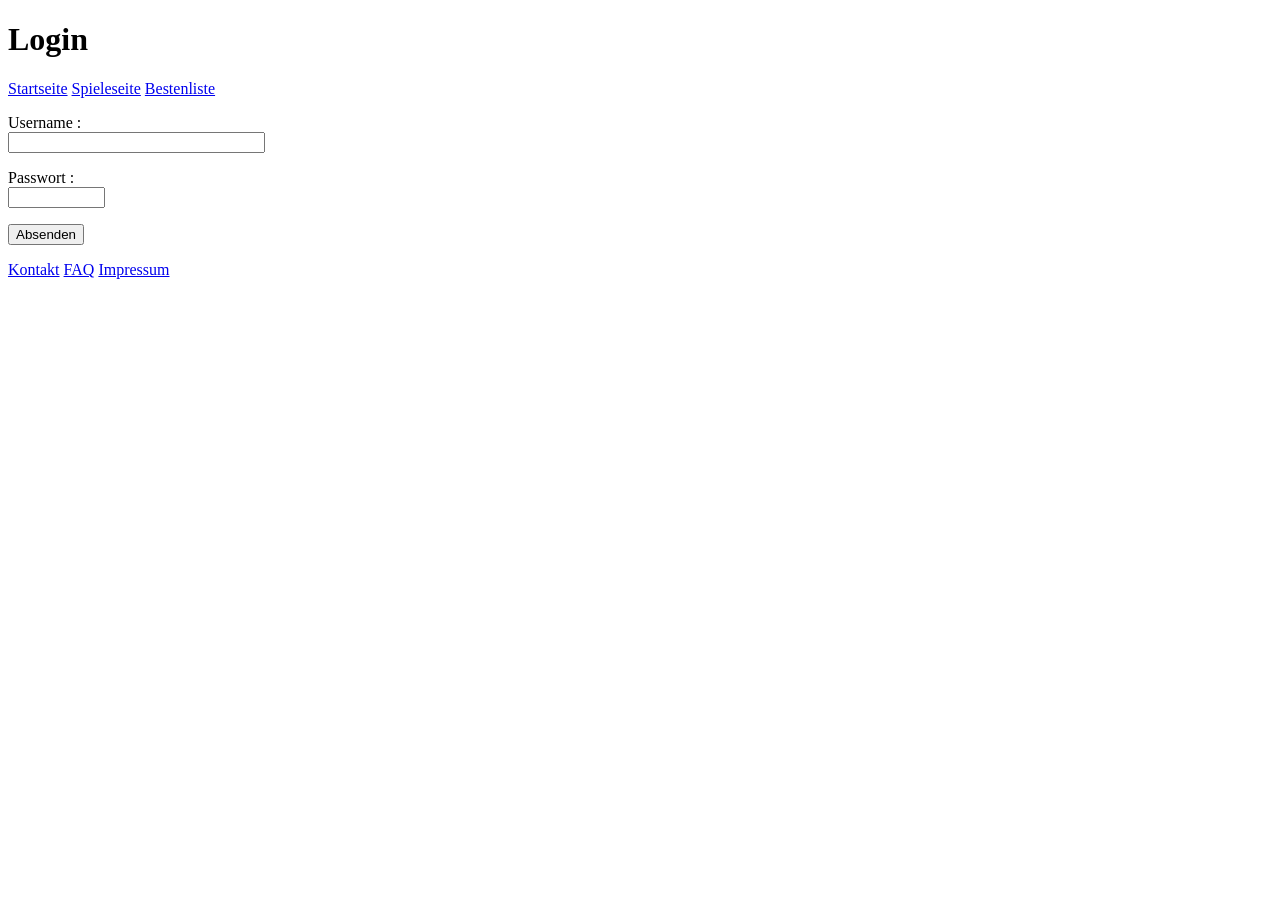
==== login.html @ f0213601 "Add files via upload" ====
<!DOCTYPE html>
<html>
<head>
	<meta charset = "UTF-8">
</head>
<body>
<header>
<h1> Login </h1>
</header>
<nav>
	<p>
				<a href="../index.html">Startseite</a>
				<a href="spieleseite.html">Spieleseite</a>
                <a href="bestenliste.html">Bestenliste</a>
	</p>	
</nav>
	<form action ="suchServlet" method = " post">
		<p> Username : <br><input name ="username" type="text" size="30" maxlength="30"><p/>
		<p> Passwort : <br><input type = "password" size="10" maxlength= "10"><p/>
		<button type = "submit" name= "action"> Absenden</button>
	</form>
	<footer>
			<p>
                <a href="kontakt.html">Kontakt</a>
                <a href="faq.html">FAQ</a>
                <a href="impressum.html">Impressum</a>
            </p>
	</footer>
</body>
</html
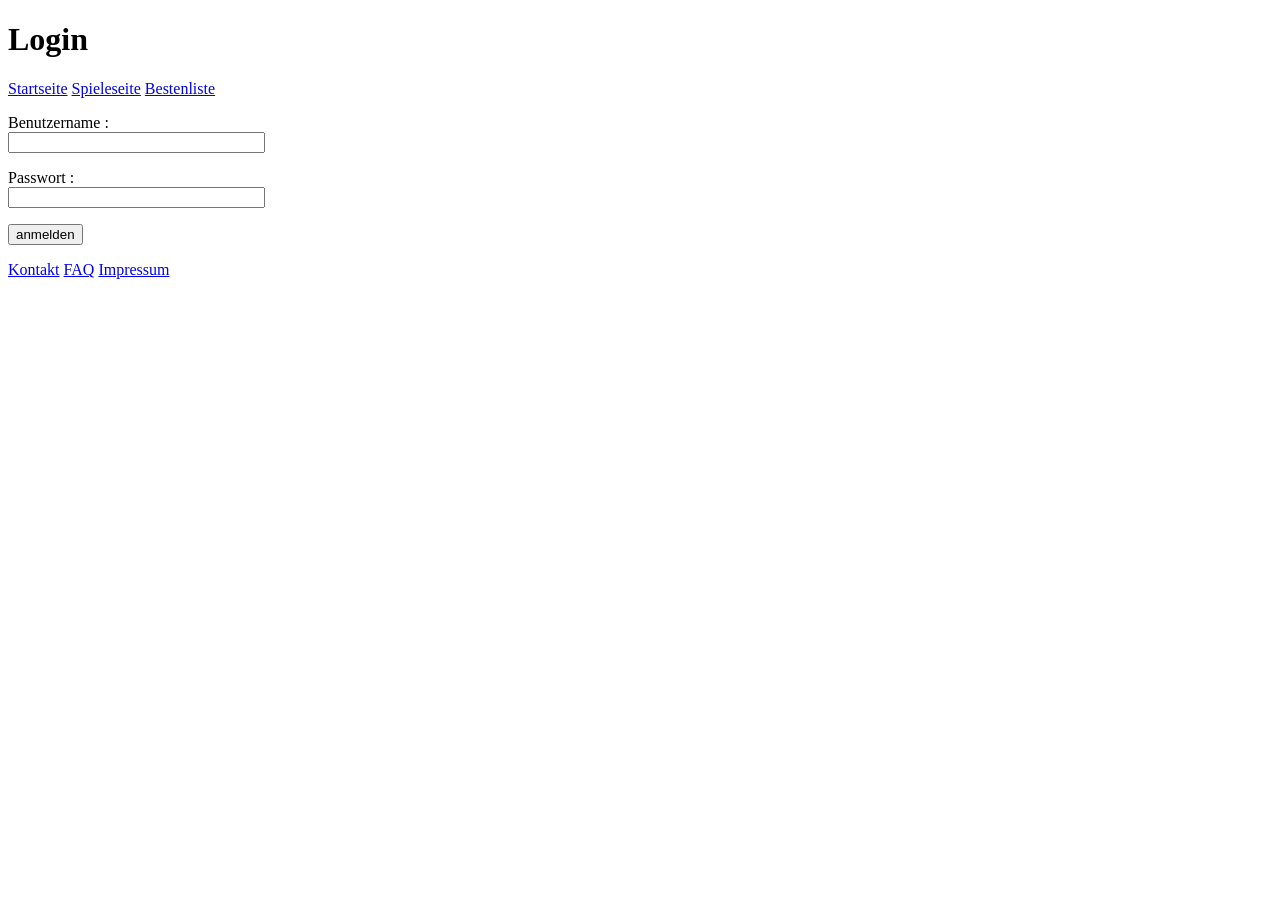
==== commit 6372fdeb: "Add files via upload" ====
--- a/login.html
+++ b/login.html
@@ -1,30 +1,35 @@
 <!DOCTYPE html>
 <html>
 <head>
-	<meta charset = "UTF-8">
+<meta charset="UTF-8">
+<title>Login</title>
 </head>
 <body>
+<h1>Login</h1>
 <header>
-<h1> Login </h1>
 </header>
-<nav>
-	<p>
-				<a href="../index.html">Startseite</a>
-				<a href="spieleseite.html">Spieleseite</a>
-                <a href="bestenliste.html">Bestenliste</a>
-	</p>	
-</nav>
-	<form action ="suchServlet" method = " post">
-		<p> Username : <br><input name ="username" type="text" size="30" maxlength="30"><p/>
-		<p> Passwort : <br><input type = "password" size="10" maxlength= "10"><p/>
-		<button type = "submit" name= "action"> Absenden</button>
+	<nav>
+		<p>
+			<a href="../index.html">Startseite</a> <a href="spieleseite.html">Spieleseite</a>
+			<a href="bestenliste.html">Bestenliste</a>
+		</p>
+	</nav>
+	<form name="LoginForm" action="LoginServlet" method="post">
+		<p>
+			Benutzername : <br> <input type="text" name="benutzername"
+				size="30" maxlength="30" required>
+		<p />
+		<p>
+			Passwort : <br> <input type="password" name="passwort" size="30"
+				maxlength="30" required>
+		<p />
+		<button type="submit" name="action">anmelden</button>
+		<footer>
+			<p>
+				<a href="kontakt.html">Kontakt</a> <a href="faq.html">FAQ</a> <a
+					href="impressum.html">Impressum</a>
+			</p>
+		</footer>
 	</form>
-	<footer>
-			<p>
-                <a href="kontakt.html">Kontakt</a>
-                <a href="faq.html">FAQ</a>
-                <a href="impressum.html">Impressum</a>
-            </p>
-	</footer>
 </body>
-</html+</html>
